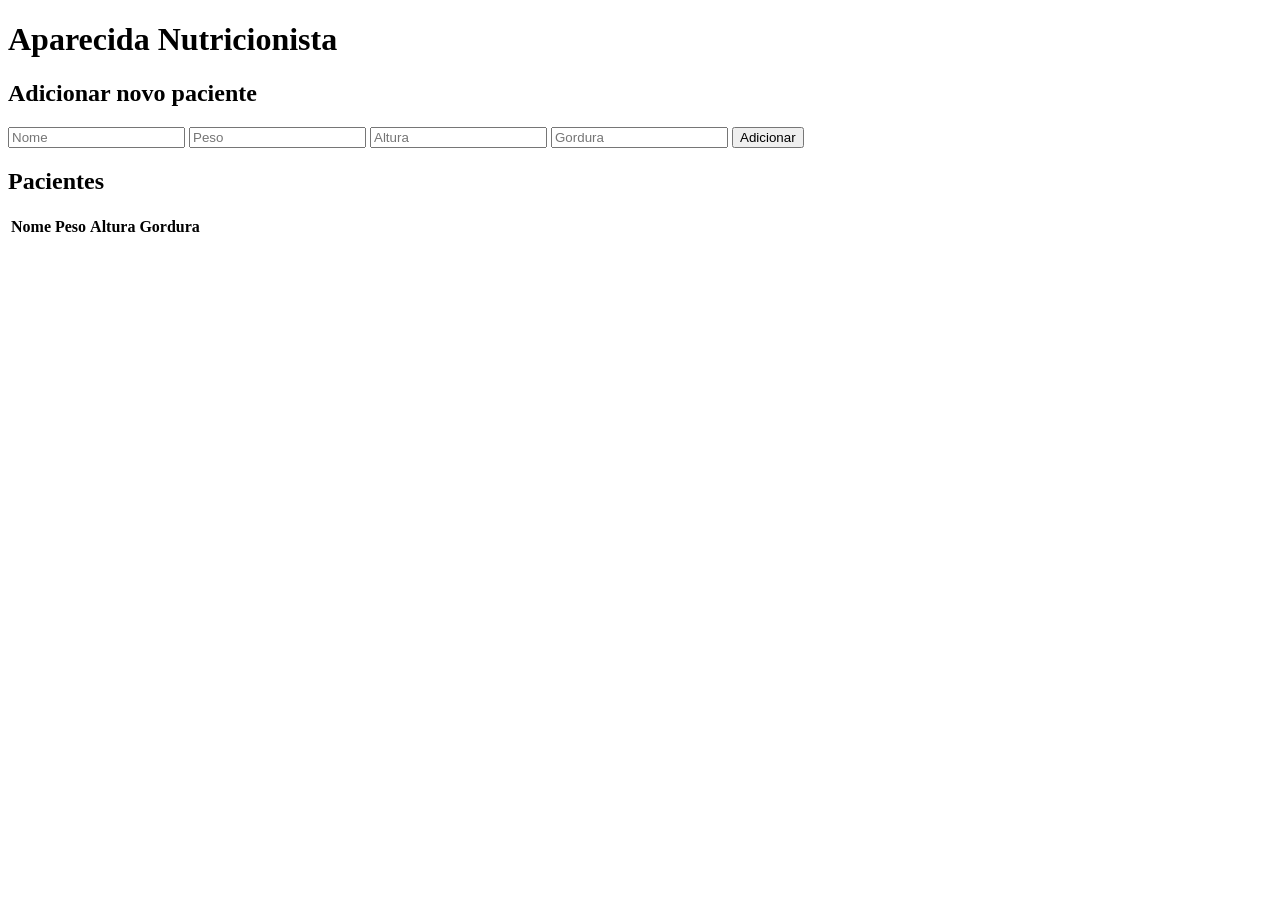
==== index.html @ 3ce75ca8 "Add files via upload" ====
<!DOCTYPE html>
<html lang="pt-br">
<head>
    <meta charset="UTF-8">
    <title>Aparecida Nutricionista</title>
    <link rel="stylesheet" href="css/style.css">
</head>
<body>

    <header>
        <h1>Aparecida Nutricionista</h1>
    </header>

    <main>
        <ul id="mensagens-erro"></ul>

        <section>
            <h2>Adicionar novo paciente</h2>
            <form id="form-adiciona">
                <input type="text" name="nome" placeholder="Nome">
                <input type="text" name="peso" placeholder="Peso">
                <input type="text" name="altura" placeholder="Altura">
                <input type="text" name="gordura" placeholder="Gordura">
                <button id="adicionar-paciente">Adicionar</button>
            </form>
        </section>

        <section>
            <h2>Pacientes</h2>
            <table>
                <thead>
                    <tr>
                        <th>Nome</th>
                        <th>Peso</th>
                        <th>Altura</th>
                        <th>Gordura</th>
                    </tr>
                </thead>
                <tbody id="tabela-pacientes">
                    </tbody>
            </table>
        </section>
    </main>

    <script src="form.js"></script>
</body>
</html>
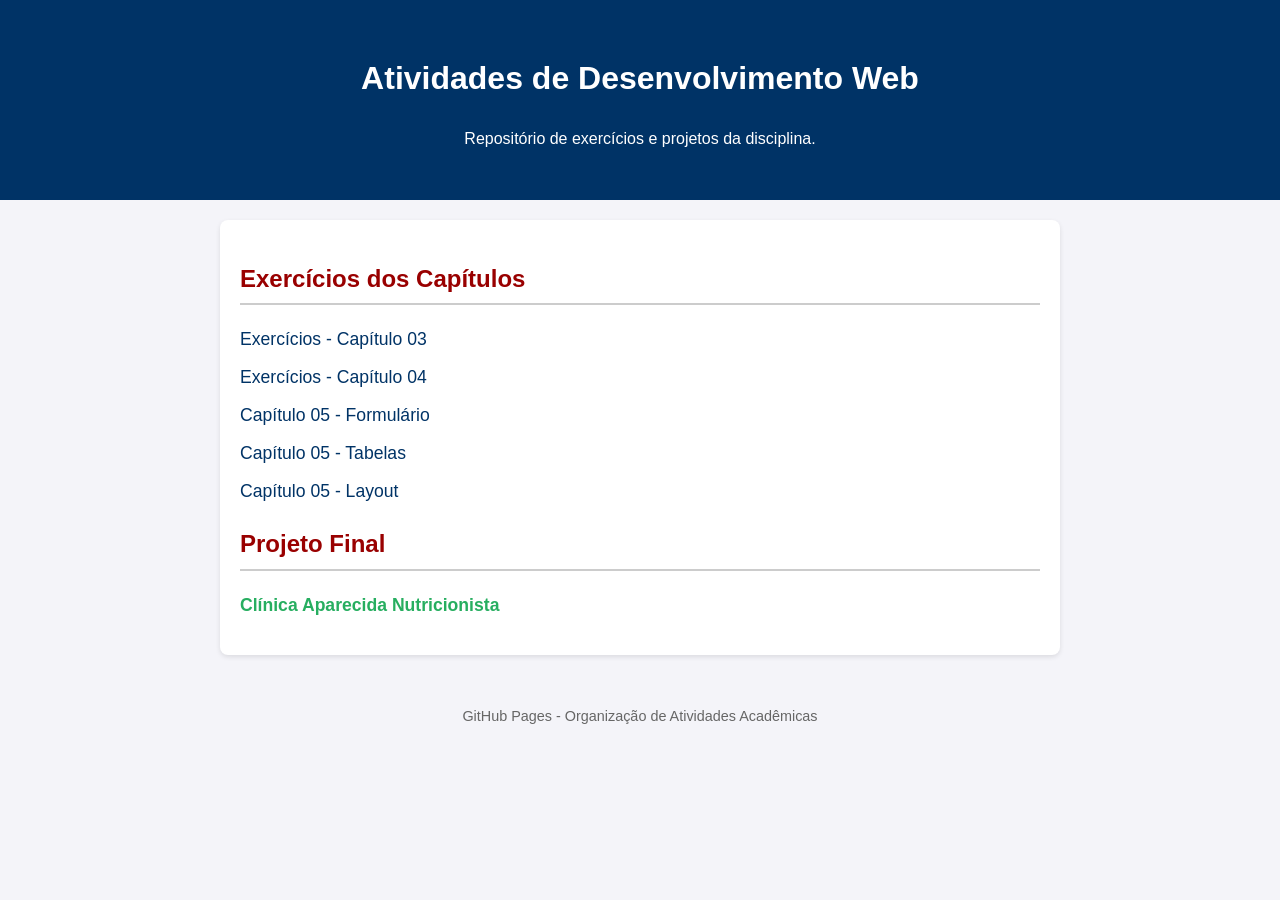
==== commit d8a627b7: "Add files via upload" ====
--- a/index.html
+++ b/index.html
@@ -2,46 +2,36 @@
 <html lang="pt-br">
 <head>
     <meta charset="UTF-8">
-    <title>Aparecida Nutricionista</title>
-    <link rel="stylesheet" href="css/style.css">
+    <meta name="viewport" content="width=device-width, initial-scale=1.0">
+    <title>Portefólio de Atividades Web</title>
+    <link rel="stylesheet" href="style.css">
 </head>
 <body>
-
     <header>
-        <h1>Aparecida Nutricionista</h1>
+        <h1>Atividades de Desenvolvimento Web</h1>
+        <p>Repositório de exercícios e projetos da disciplina.</p>
     </header>
 
     <main>
-        <ul id="mensagens-erro"></ul>
+        <section class="menu-atividades">
+            <h2>Exercícios dos Capítulos</h2>
+            <ul>
+                <li><a href="indexx.html">Exercícios - Capítulo 03</a></li>
+                <li><a href="iindex.html">Exercícios - Capítulo 04</a></li>
+                <li><a href="formulario.html">Capítulo 05 - Formulário</a></li>
+                <li><a href="tabelas.html">Capítulo 05 - Tabelas</a></li>
+                <li><a href="layout.html">Capítulo 05 - Layout</a></li>
+            </ul>
 
-        <section>
-            <h2>Adicionar novo paciente</h2>
-            <form id="form-adiciona">
-                <input type="text" name="nome" placeholder="Nome">
-                <input type="text" name="peso" placeholder="Peso">
-                <input type="text" name="altura" placeholder="Altura">
-                <input type="text" name="gordura" placeholder="Gordura">
-                <button id="adicionar-paciente">Adicionar</button>
-            </form>
-        </section>
-
-        <section>
-            <h2>Pacientes</h2>
-            <table>
-                <thead>
-                    <tr>
-                        <th>Nome</th>
-                        <th>Peso</th>
-                        <th>Altura</th>
-                        <th>Gordura</th>
-                    </tr>
-                </thead>
-                <tbody id="tabela-pacientes">
-                    </tbody>
-            </table>
+            <h2>Projeto Final</h2>
+            <ul>
+                <li><a href="aparecida-nutricionista\iiiiindex.html" class="destaque">Clínica Aparecida Nutricionista</a></li>
+            </ul>
         </section>
     </main>
 
-    <script src="form.js"></script>
+    <footer>
+        <p>GitHub Pages - Organização de Atividades Acadêmicas</p>
+    </footer>
 </body>
 </html>
--- a/style.css
+++ b/style.css
@@ -0,0 +1,64 @@
+/* Estilos básicos para o menu inicial */
+body {
+    font-family: Arial, sans-serif;
+    line-height: 1.6;
+    background-color: #f4f4f9;
+    color: #333;
+    margin: 0;
+    padding: 0;
+}
+
+header {
+    background-color: #036;
+    color: #fff;
+    padding: 2rem 0;
+    text-align: center;
+}
+
+main {
+    max-width: 800px;
+    margin: 20px auto;
+    padding: 20px;
+    background: #fff;
+    border-radius: 8px;
+    box-shadow: 0 2px 5px rgba(0,0,0,0.1);
+}
+
+h2 {
+    color: #900;
+    border-bottom: 2px solid #ccc;
+    padding-bottom: 5px;
+}
+
+ul {
+    list-style: none;
+    padding: 0;
+}
+
+li {
+    margin-bottom: 10px;
+}
+
+a {
+    text-decoration: none;
+    color: #036;
+    font-size: 1.1rem;
+    transition: color 0.3s ease;
+}
+
+a:hover {
+    color: #900;
+}
+
+a.destaque {
+    font-weight: bold;
+    color: #27ae60;
+}
+
+footer {
+    text-align: center;
+    padding: 1rem 0;
+    margin-top: 20px;
+    font-size: 0.9rem;
+    color: #666;
+}
